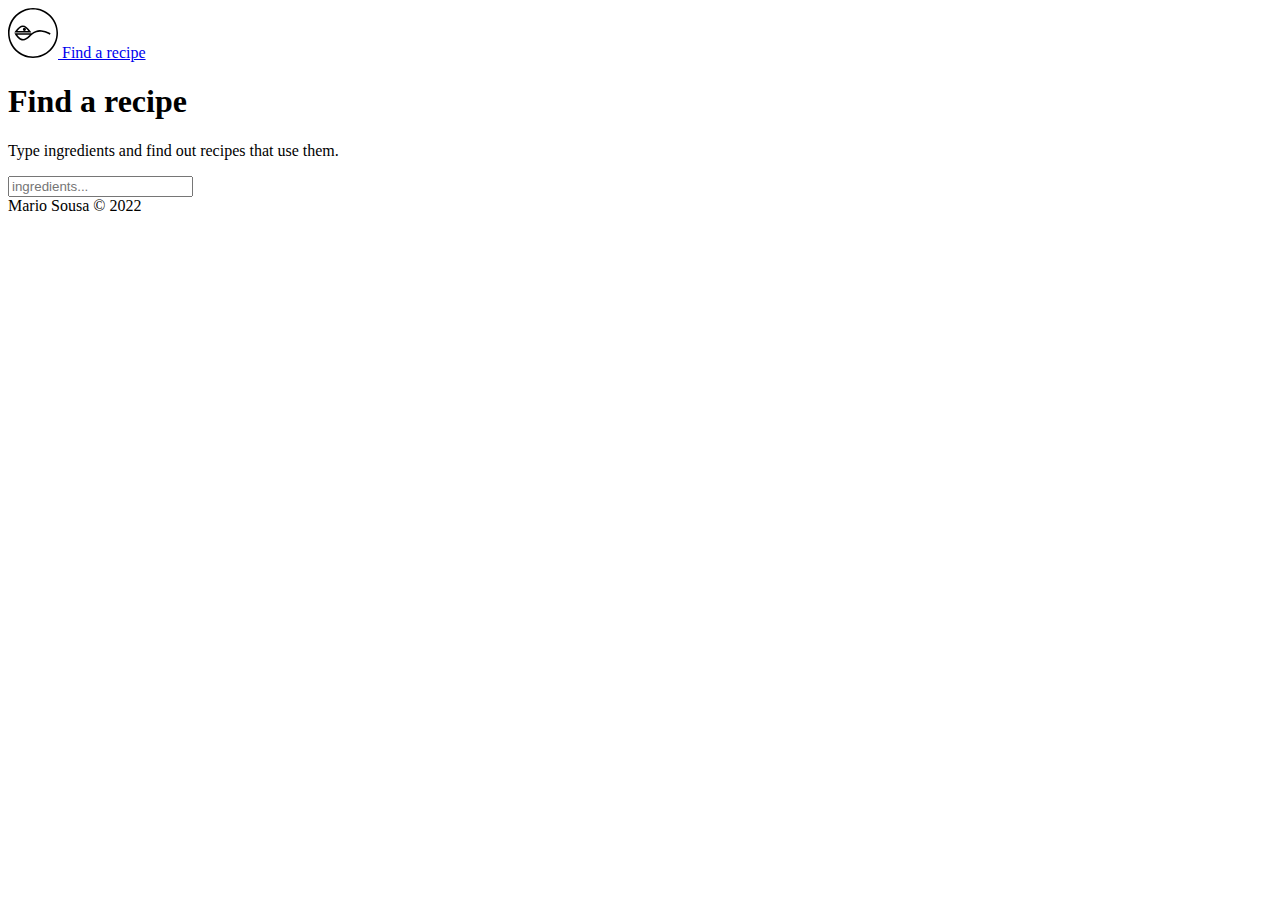
==== index.html @ 6b922685 "Refactor api funcions and add new svg" ====
<!DOCTYPE html>
<html lang="en">

<head>
  <meta charset="UTF-8">
  <meta http-equiv="X-UA-Compatible" content="IE=edge">
  <meta name="viewport" content="width=device-width, initial-scale=1.0">
  <link href="https://cdn.jsdelivr.net/npm/bootstrap@5.2.3/dist/css/bootstrap.min.css" rel="stylesheet"
    integrity="sha384-rbsA2VBKQhggwzxH7pPCaAqO46MgnOM80zW1RWuH61DGLwZJEdK2Kadq2F9CUG65" crossorigin="anonymous">
  <link rel="stylesheet" href="style.css">
  <title>Find a Recipe</title>
</head>

<body>

  <main>
    <div class="container py-4">
      <header class="pb-3 mb-4 border-bottom">
        <a href="/" class="d-flex align-items-center text-dark text-decoration-none">          
          <img class="icon m-2" src="assets/salt_icon.svg" alt="Find a Recipe">          
          <span class="fs-4">Find a recipe</span>
        </a>
      </header>

      <div class="p-5 mb-4 bg-light rounded-3">
        <div class="container-fluid py-5">
          <h1>Find a recipe</h1>
          <p class="col-md-8 fs-4">Type ingredients and find out recipes that use them.</p>
          <input id="search" class="form-control" type="text" placeholder="ingredients..." onkeypress="search" />
        </div>
      </div>

      <!-- section that will receive the search results -->
      <section id="recipes" class="row">
      </section>

      <footer class="pt-3 mt-4 text-muted border-top">
        Mario Sousa © 2022
      </footer>
    </div>
  </main>

  <script src="https://cdn.jsdelivr.net/npm/bootstrap@5.2.3/dist/js/bootstrap.bundle.min.js"
    integrity="sha384-kenU1KFdBIe4zVF0s0G1M5b4hcpxyD9F7jL+jjXkk+Q2h455rYXK/7HAuoJl+0I4"
    crossorigin="anonymous"></script>
  <script src="js/api.js"></script>
  <script src="js/main.js"></script>
</body>

</html>
---- style.css ----
.icon {
  height: 50px;
  width: 50px;
}
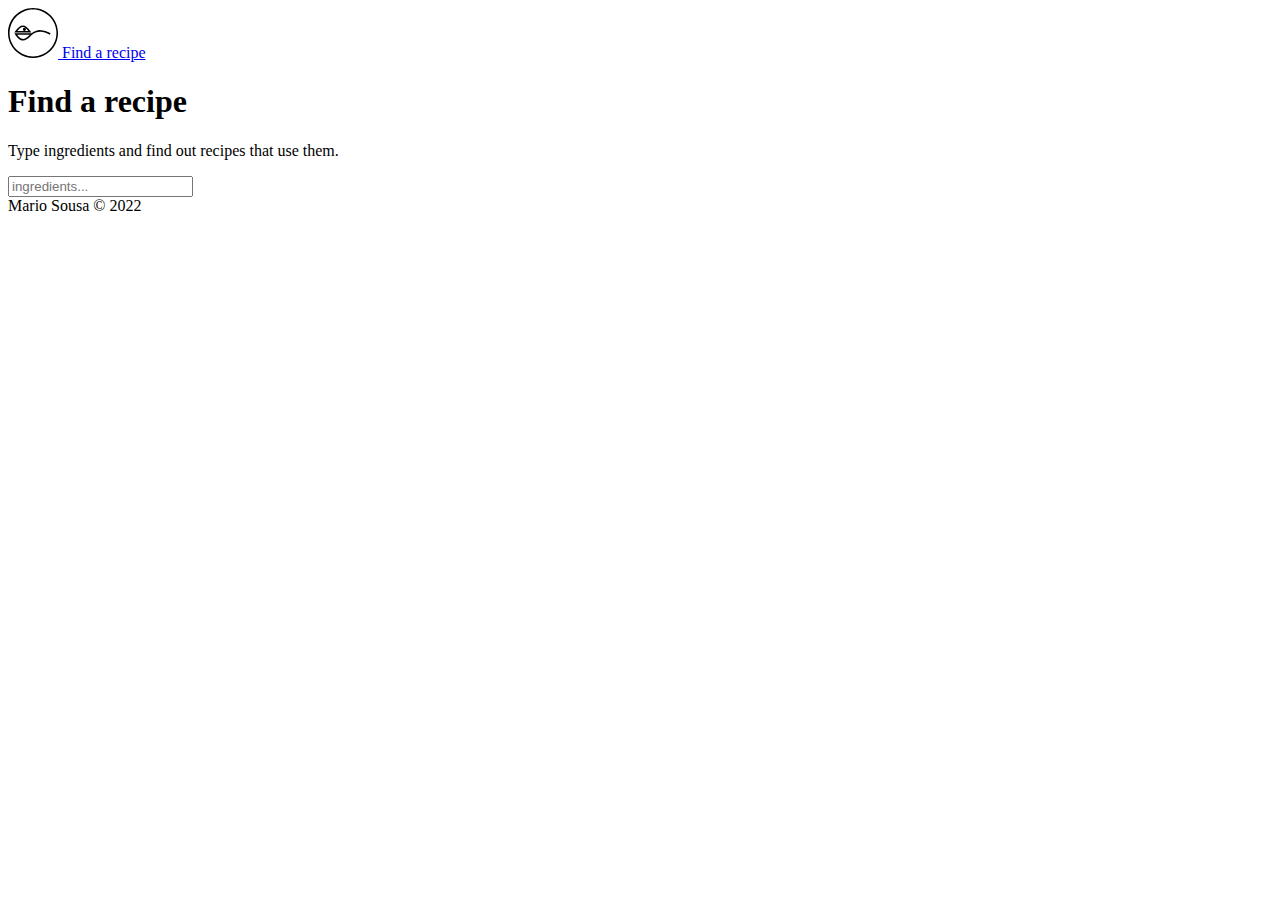
==== commit 67056d2f: "Move css file to a folder" ====
--- a/index.html
+++ b/index.html
@@ -7,7 +7,7 @@
   <meta name="viewport" content="width=device-width, initial-scale=1.0">
   <link href="https://cdn.jsdelivr.net/npm/bootstrap@5.2.3/dist/css/bootstrap.min.css" rel="stylesheet"
     integrity="sha384-rbsA2VBKQhggwzxH7pPCaAqO46MgnOM80zW1RWuH61DGLwZJEdK2Kadq2F9CUG65" crossorigin="anonymous">
-  <link rel="stylesheet" href="style.css">
+  <link rel="stylesheet" href="css/style.css">
   <title>Find a Recipe</title>
 </head>
 
--- a/css/style.css
+++ b/css/style.css
@@ -0,0 +1,4 @@
+.icon {
+  height: 50px;
+  width: 50px;
+}
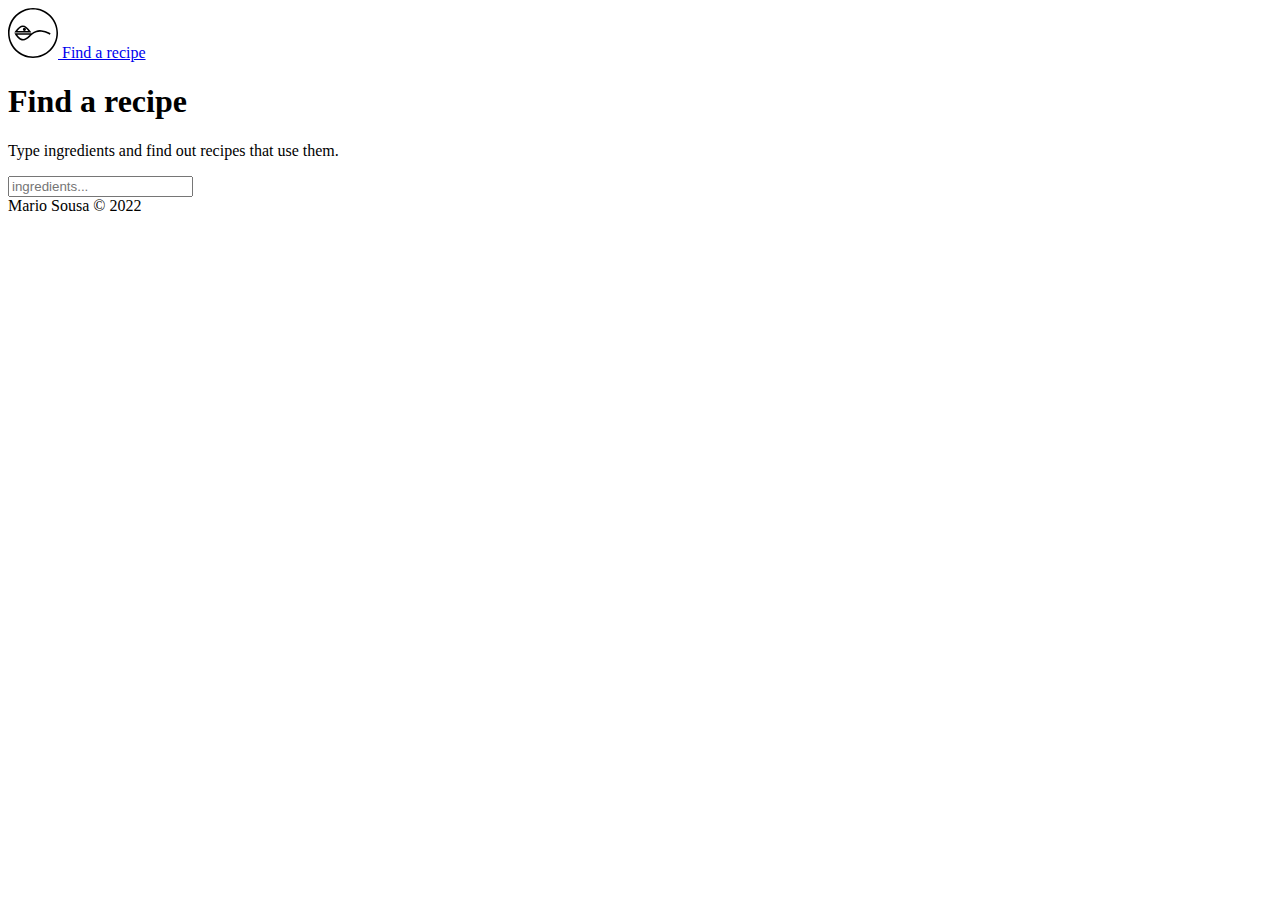
==== commit 23a7c5a7: "Move api key to js/config.js" ====
--- a/index.html
+++ b/index.html
@@ -43,6 +43,7 @@
   <script src="https://cdn.jsdelivr.net/npm/bootstrap@5.2.3/dist/js/bootstrap.bundle.min.js"
     integrity="sha384-kenU1KFdBIe4zVF0s0G1M5b4hcpxyD9F7jL+jjXkk+Q2h455rYXK/7HAuoJl+0I4"
     crossorigin="anonymous"></script>
+  <script src="js/config.js"></script>
   <script src="js/api.js"></script>
   <script src="js/main.js"></script>
 </body>
